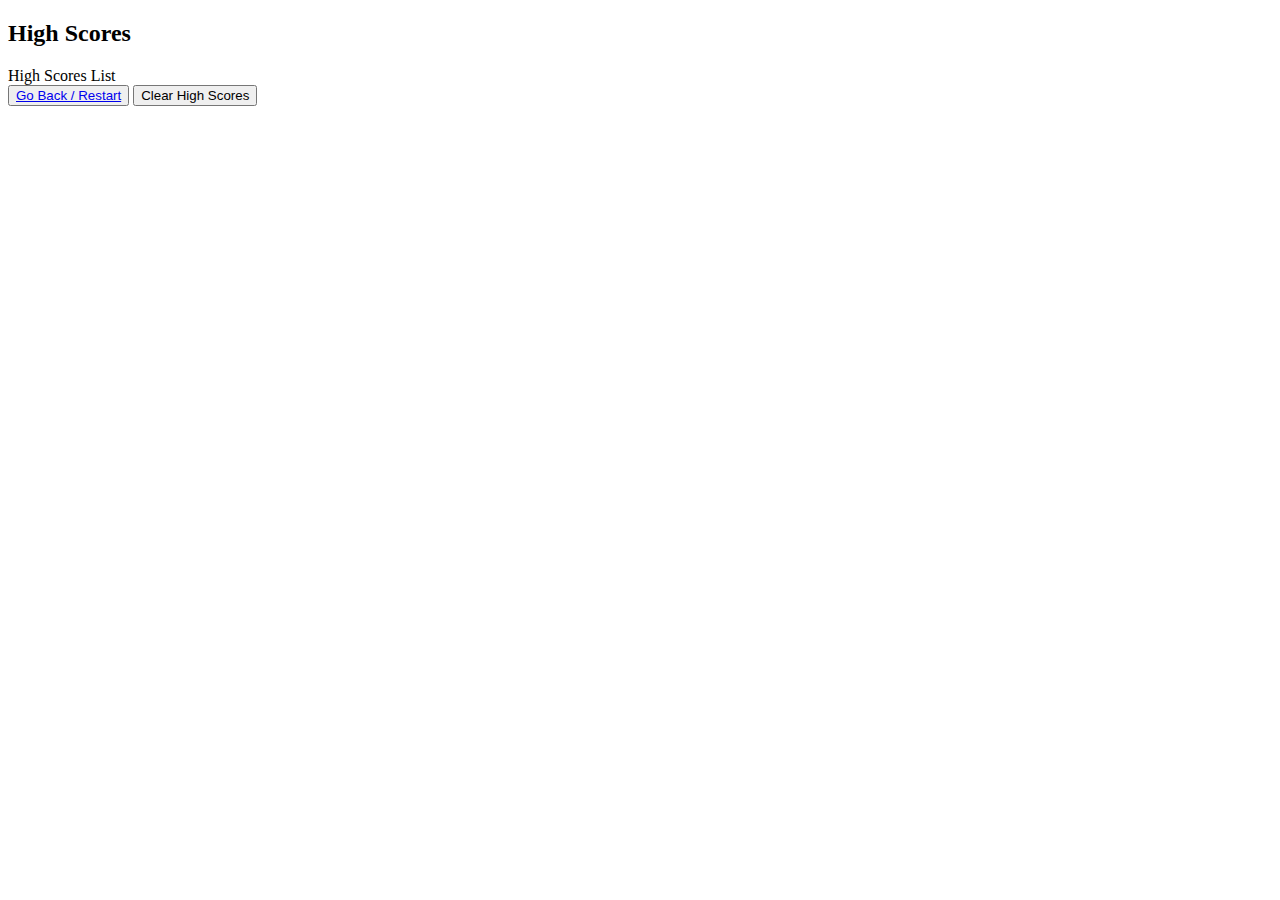
==== highscores.html @ 21dc798a "timer also stops if all questions answered" ====
<!DOCTYPE html>
<html lang="en">
<head>
    <meta charset="UTF-8">
    <meta http-equiv="X-UA-Compatible" content="IE=edge">
    <meta name="viewport" content="width=device-width, initial-scale=1.0">
    <title>JavaScrip Quiz</title>
    <link rel="stylesheet" href="./assets/css/style.css">
</head>

<body>
    <main>
        <div class='high-scores' id="high-scores">
            <h2>High Scores</h2>
            <div>
                High Scores List
            </div>
            <button><a href='./index.html'>Go Back / Restart</a></button>
            <button>Clear High Scores</button>
        </div>
    </main>

    <script src="./assets/js/script.js"></script>
</body>
---- assets/css/style.css ----
.welcome {
    display: block;
}

.question-box {
    display: none;
}

.end-quiz {
    display: none;
}
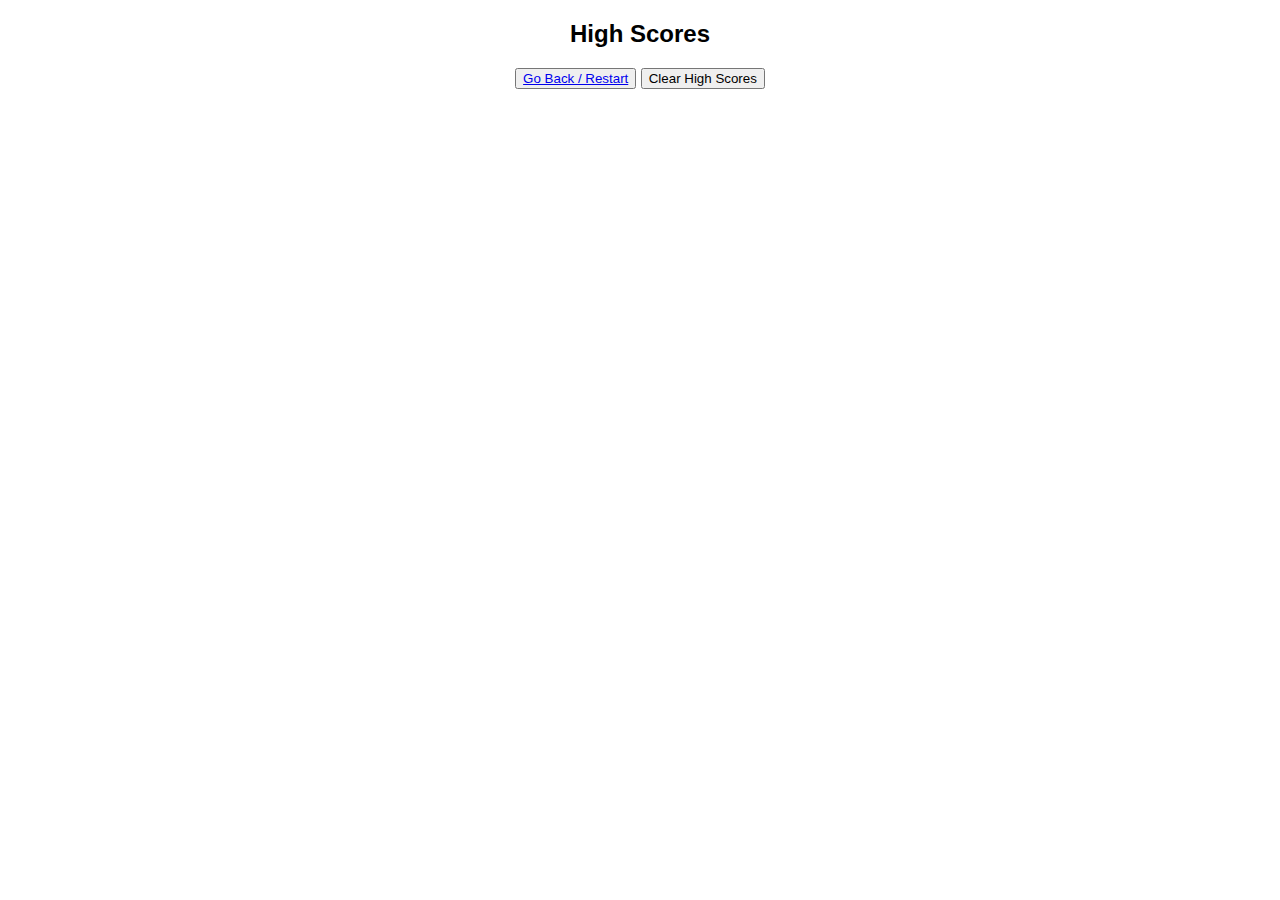
==== commit 7aafaaba: "partial high score functionality" ====
--- a/highscores.html
+++ b/highscores.html
@@ -12,13 +12,13 @@
     <main>
         <div class='high-scores' id="high-scores">
             <h2>High Scores</h2>
-            <div>
-                High Scores List
-            </div>
+            <ul id="score-list"></ul>
             <button><a href='./index.html'>Go Back / Restart</a></button>
             <button>Clear High Scores</button>
         </div>
     </main>
 
     <script src="./assets/js/script.js"></script>
-</body>+</body>
+
+</html>--- a/assets/css/style.css
+++ b/assets/css/style.css
@@ -1,11 +1,53 @@
+* {
+    font-family:Verdana, Geneva, Tahoma, sans-serif;
+    text-align: center;
+}
+
 .welcome {
     display: block;
+    margin-top: 50px;
 }
 
 .question-box {
+    width: 40%;
     display: none;
+    text-align: left;
+    margin: 0 auto;
 }
 
 .end-quiz {
     display: none;
 }
+
+header {
+    display: flex;
+    justify-content: space-between;
+    margin: 10px;
+}
+
+.welcome p {
+    width: 40%;
+    margin: 10px auto;
+}
+
+ol {
+    margin: 0 auto;
+}
+
+li {
+    text-align: left;
+    width: fit-content;
+    padding: 5px;
+}
+
+li:hover {
+    background-color: #4287f5;
+    border-radius: 5px;
+}
+
+#feedback {
+    color: red;
+    font-weight: bold;
+}
+
+
